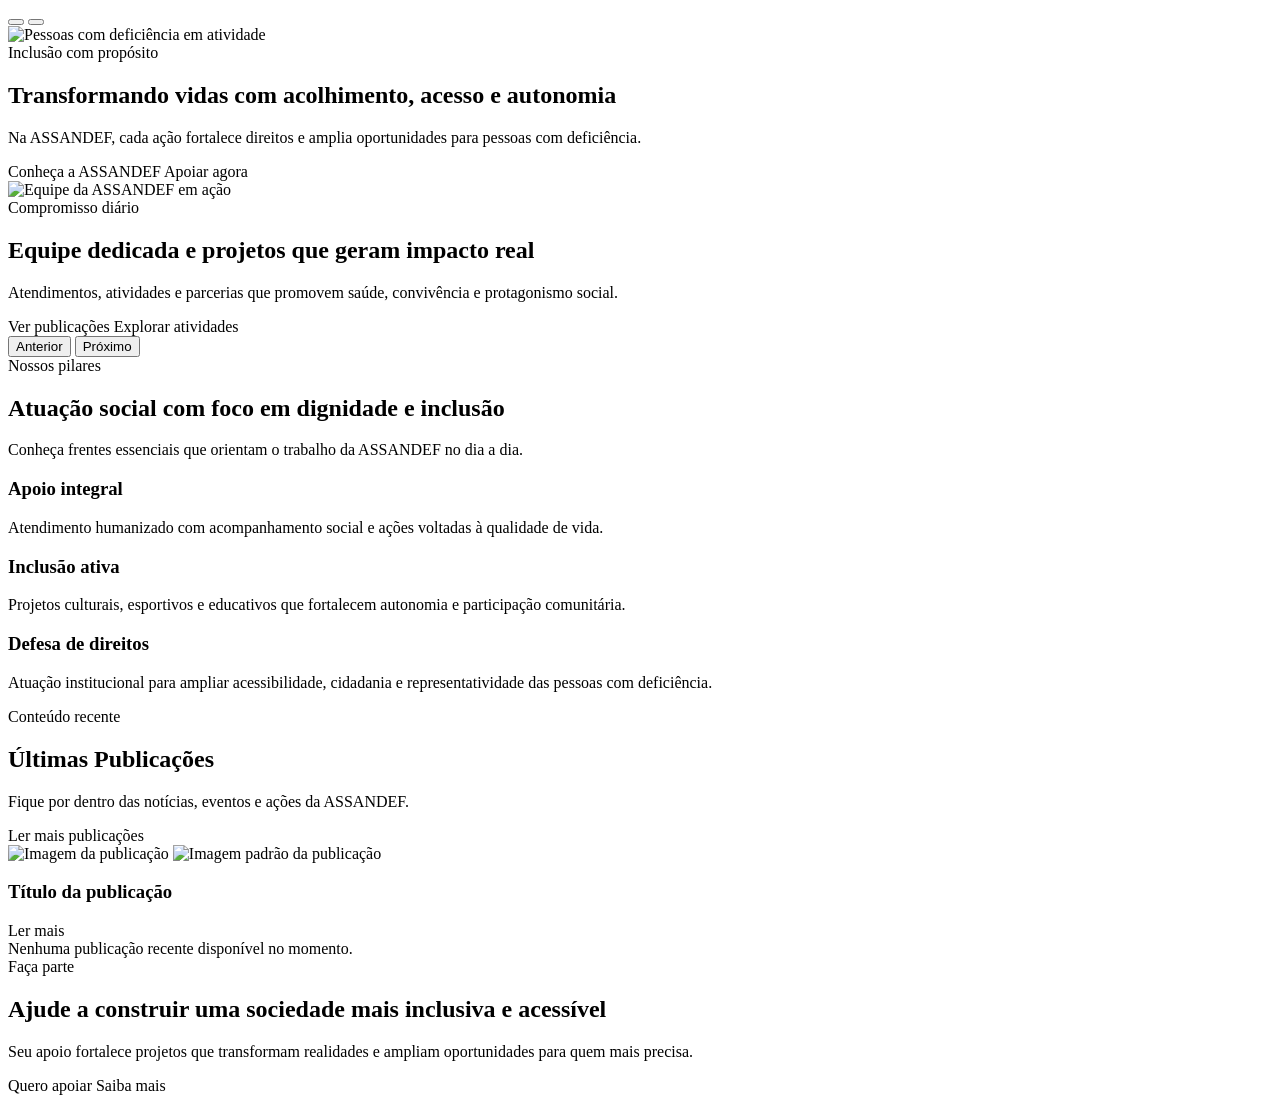
==== src/main/resources/templates/index.html @ 745f9193 "feat: adiciona JWT, recuperação de senha por email e módulo de publicações Co-Authored-By: Abacus.AI" ====
<!DOCTYPE html>
<html lang="pt-br" xmlns:th="http://www.thymeleaf.org">

<head th:replace="~{fragments/base :: headPadrao('Início')}">
</head>

<body>

<header th:replace="~{fragments/base :: cabecalho}"></header>

<main class="home-page">
  <section class="home-hero">
    <div id="heroCarousel" class="carousel slide carousel-fade" data-bs-ride="carousel" data-bs-interval="6000">
      <div class="carousel-indicators">
        <button type="button" data-bs-target="#heroCarousel" data-bs-slide-to="0" class="active" aria-current="true" aria-label="Slide 1"></button>
        <button type="button" data-bs-target="#heroCarousel" data-bs-slide-to="1" aria-label="Slide 2"></button>
      </div>

      <div class="carousel-inner">
        <div class="carousel-item active">
          <img th:src="@{/img/carrossel-1.jpeg}" class="d-block w-100 home-hero-image" alt="Pessoas com deficiência em atividade">
          <div class="home-hero-layer"></div>
          <div class="container home-hero-caption-wrap">
            <div class="home-hero-caption">
              <span class="section-kicker">Inclusão com propósito</span>
              <h1>Transformando vidas com acolhimento, acesso e autonomia</h1>
              <p>Na ASSANDEF, cada ação fortalece direitos e amplia oportunidades para pessoas com deficiência.</p>
              <div class="home-hero-actions">
                <a th:href="@{/sobre}" class="btn btn-light btn-lg">
                  <i class="bi bi-info-circle me-2"></i>Conheça a ASSANDEF
                </a>
                <a th:href="@{/doadores/newdonation}" class="btn btn-outline-light btn-lg">
                  <i class="bi bi-heart-pulse me-2"></i>Apoiar agora
                </a>
              </div>
            </div>
          </div>
        </div>

        <div class="carousel-item">
          <img th:src="@{/img/carrossel-2.jpeg}" class="d-block w-100 home-hero-image" alt="Equipe da ASSANDEF em ação">
          <div class="home-hero-layer"></div>
          <div class="container home-hero-caption-wrap">
            <div class="home-hero-caption">
              <span class="section-kicker">Compromisso diário</span>
              <h2>Equipe dedicada e projetos que geram impacto real</h2>
              <p>Atendimentos, atividades e parcerias que promovem saúde, convivência e protagonismo social.</p>
              <div class="home-hero-actions">
                <a th:href="@{/publicacoes}" class="btn btn-light btn-lg">
                  <i class="bi bi-newspaper me-2"></i>Ver publicações
                </a>
                <a th:href="@{/sobre#atividades}" class="btn btn-outline-light btn-lg">
                  <i class="bi bi-grid-3x3-gap me-2"></i>Explorar atividades
                </a>
              </div>
            </div>
          </div>
        </div>
      </div>

      <button class="carousel-control-prev" type="button" data-bs-target="#heroCarousel" data-bs-slide="prev">
        <span class="carousel-control-prev-icon" aria-hidden="true"></span>
        <span class="visually-hidden">Anterior</span>
      </button>
      <button class="carousel-control-next" type="button" data-bs-target="#heroCarousel" data-bs-slide="next">
        <span class="carousel-control-next-icon" aria-hidden="true"></span>
        <span class="visually-hidden">Próximo</span>
      </button>
    </div>
  </section>

  <section class="home-pillars">
    <div class="container">
      <div class="home-heading text-center">
        <span class="section-kicker">Nossos pilares</span>
        <h2>Atuação social com foco em dignidade e inclusão</h2>
        <p>Conheça frentes essenciais que orientam o trabalho da ASSANDEF no dia a dia.</p>
      </div>

      <div class="row g-4">
        <div class="col-md-6 col-lg-4">
          <article class="home-pillar-card h-100">
            <div class="home-pillar-icon">
              <i class="bi bi-heart-pulse"></i>
            </div>
            <h3>Apoio integral</h3>
            <p>Atendimento humanizado com acompanhamento social e ações voltadas à qualidade de vida.</p>
          </article>
        </div>

        <div class="col-md-6 col-lg-4">
          <article class="home-pillar-card h-100">
            <div class="home-pillar-icon">
              <i class="bi bi-people"></i>
            </div>
            <h3>Inclusão ativa</h3>
            <p>Projetos culturais, esportivos e educativos que fortalecem autonomia e participação comunitária.</p>
          </article>
        </div>

        <div class="col-md-6 col-lg-4">
          <article class="home-pillar-card h-100">
            <div class="home-pillar-icon">
              <i class="bi bi-shield-check"></i>
            </div>
            <h3>Defesa de direitos</h3>
            <p>Atuação institucional para ampliar acessibilidade, cidadania e representatividade das pessoas com deficiência.</p>
          </article>
        </div>
      </div>
    </div>
  </section>

  <section class="home-news">
    <div class="container">
      <div class="home-news-header">
        <div>
          <span class="section-kicker">Conteúdo recente</span>
          <h2>Últimas Publicações</h2>
          <p>Fique por dentro das notícias, eventos e ações da ASSANDEF.</p>
        </div>
        <a th:href="@{/publicacoes}" class="btn btn-outline-primary">Ler mais publicações</a>
      </div>

      <div class="row g-4" th:if="${ultimasPublicacoes != null and !ultimasPublicacoes.empty}">
        <div class="col-md-6 col-lg-4" th:each="publicacao : ${ultimasPublicacoes}">
          <article class="home-news-card">
            <div class="home-news-image-wrap">
              <img th:if="${publicacao.imagens != null and !publicacao.imagens.empty}"
                   th:src="@{'/' + ${publicacao.imagens[0].caminhoArquivo}}"
                   class="home-news-image" alt="Imagem da publicação">
              <img th:if="${publicacao.imagens == null or publicacao.imagens.empty}"
                   src="https://placehold.co/600x300/0d6efd/white?text=Publicação"
                   class="home-news-image" alt="Imagem padrão da publicação">
            </div>

            <div class="home-news-body">
              <span class="badge home-news-badge mb-2"
                    th:classappend="${publicacao.tipoConteudo.name() == 'NOTICIA'} ? 'bg-primary' : (${publicacao.tipoConteudo.name() == 'EVENTO'} ? 'bg-success' : '')"
                    th:style="${publicacao.tipoConteudo.name() == 'ARTIGO'} ? 'width:fit-content;background-color:#6f42c1' : 'width:fit-content'"
                    th:text="${publicacao.tipoConteudo.name() == 'NOTICIA'} ? 'Notícia' : (${publicacao.tipoConteudo.name() == 'EVENTO'} ? 'Evento' : 'Artigo')">
              </span>

              <h3 class="home-news-title" th:text="${publicacao.titulo}">Título da publicação</h3>
              <p class="home-news-text" th:text="${publicacao.descricao}"></p>

              <div class="home-news-meta">
                <small class="text-muted">
                  <i class="bi bi-calendar3 me-1"></i>
                  <span th:text="${publicacao.dataCriacao != null ? #temporals.format(publicacao.dataCriacao, 'dd/MM/yyyy') : ''}"></span>
                </small>
                <a th:href="@{/publicacoes}" class="btn btn-sm btn-outline-primary">Ler mais</a>
              </div>
            </div>
          </article>
        </div>
      </div>

      <div class="home-news-empty text-center text-muted" th:if="${ultimasPublicacoes == null or ultimasPublicacoes.empty}">
        Nenhuma publicação recente disponível no momento.
      </div>
    </div>
  </section>

  <section class="home-cta">
    <div class="container">
      <div class="home-cta-card text-center">
        <span class="section-kicker">Faça parte</span>
        <h2>Ajude a construir uma sociedade mais inclusiva e acessível</h2>
        <p>Seu apoio fortalece projetos que transformam realidades e ampliam oportunidades para quem mais precisa.</p>
        <div class="home-cta-actions">
          <a th:href="@{/doadores/newdonation}" class="btn btn-light btn-lg">
            <i class="bi bi-heart-fill me-2"></i>Quero apoiar
          </a>
          <a th:href="@{/sobre}" class="btn btn-outline-light btn-lg">
            <i class="bi bi-info-circle me-2"></i>Saiba mais
          </a>
        </div>
      </div>
    </div>
  </section>
</main>

<footer th:replace="~{fragments/base :: rodape}"></footer>
<th:block th:replace="~{fragments/base :: scriptsPadrao}"></th:block>
</body>
</html>
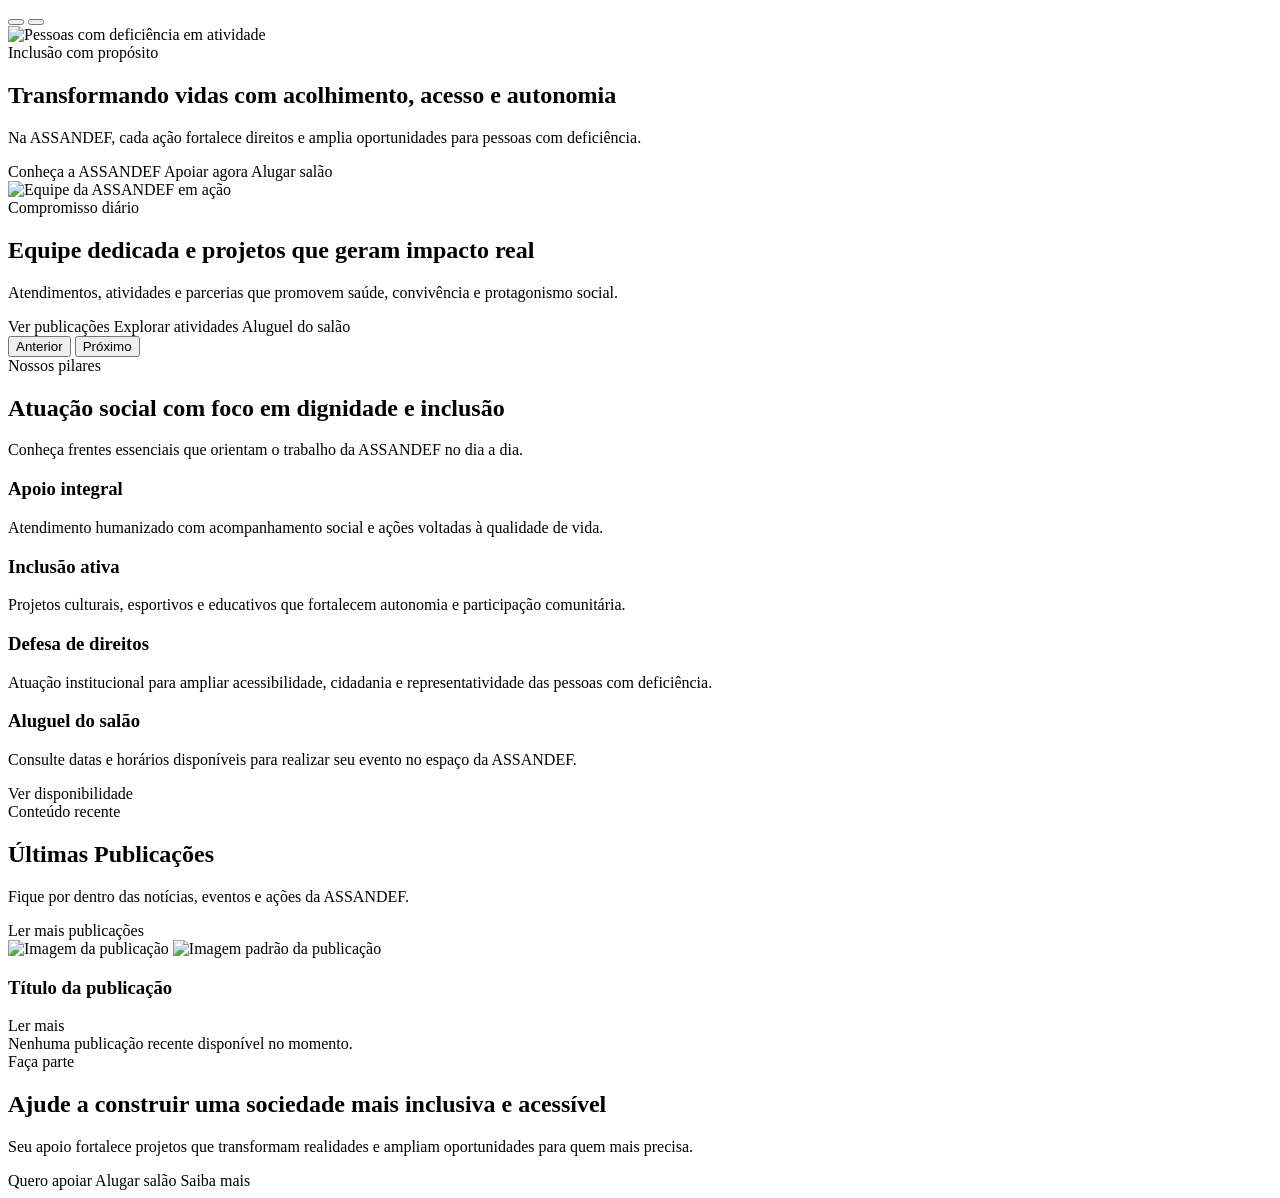
==== commit 26a723d6: "Adição módulo de aluguel de salão, ajustes e documentação" ====
--- a/src/main/resources/templates/index.html
+++ b/src/main/resources/templates/index.html
@@ -32,6 +32,9 @@
                 <a th:href="@{/doadores/newdonation}" class="btn btn-outline-light btn-lg">
                   <i class="bi bi-heart-pulse me-2"></i>Apoiar agora
                 </a>
+                <a th:href="@{/aluguel-salao}" class="btn btn-outline-light btn-lg">
+                  <i class="bi bi-calendar2-event me-2"></i>Alugar salão
+                </a>
               </div>
             </div>
           </div>
@@ -52,6 +55,9 @@
                 <a th:href="@{/sobre#atividades}" class="btn btn-outline-light btn-lg">
                   <i class="bi bi-grid-3x3-gap me-2"></i>Explorar atividades
                 </a>
+                <a th:href="@{/aluguel-salao}" class="btn btn-outline-light btn-lg">
+                  <i class="bi bi-calendar2-event me-2"></i>Aluguel do salão
+                </a>
               </div>
             </div>
           </div>
@@ -78,7 +84,7 @@
       </div>
 
       <div class="row g-4">
-        <div class="col-md-6 col-lg-4">
+        <div class="col-md-6 col-lg-3">
           <article class="home-pillar-card h-100">
             <div class="home-pillar-icon">
               <i class="bi bi-heart-pulse"></i>
@@ -88,7 +94,7 @@
           </article>
         </div>
 
-        <div class="col-md-6 col-lg-4">
+        <div class="col-md-6 col-lg-3">
           <article class="home-pillar-card h-100">
             <div class="home-pillar-icon">
               <i class="bi bi-people"></i>
@@ -98,13 +104,26 @@
           </article>
         </div>
 
-        <div class="col-md-6 col-lg-4">
+        <div class="col-md-6 col-lg-3">
           <article class="home-pillar-card h-100">
             <div class="home-pillar-icon">
               <i class="bi bi-shield-check"></i>
             </div>
             <h3>Defesa de direitos</h3>
             <p>Atuação institucional para ampliar acessibilidade, cidadania e representatividade das pessoas com deficiência.</p>
+          </article>
+        </div>
+
+        <div class="col-md-6 col-lg-3">
+          <article class="home-pillar-card h-100">
+            <div class="home-pillar-icon">
+              <i class="bi bi-calendar2-event"></i>
+            </div>
+            <h3>Aluguel do salão</h3>
+            <p>Consulte datas e horários disponíveis para realizar seu evento no espaço da ASSANDEF.</p>
+            <a th:href="@{/aluguel-salao}" class="btn btn-outline-primary btn-sm mt-2">
+              <i class="bi bi-search me-1"></i>Ver disponibilidade
+            </a>
           </article>
         </div>
       </div>
@@ -172,6 +191,9 @@
           <a th:href="@{/doadores/newdonation}" class="btn btn-light btn-lg">
             <i class="bi bi-heart-fill me-2"></i>Quero apoiar
           </a>
+          <a th:href="@{/aluguel-salao}" class="btn btn-outline-light btn-lg">
+            <i class="bi bi-calendar2-event me-2"></i>Alugar salão
+          </a>
           <a th:href="@{/sobre}" class="btn btn-outline-light btn-lg">
             <i class="bi bi-info-circle me-2"></i>Saiba mais
           </a>
@@ -184,4 +206,4 @@
 <footer th:replace="~{fragments/base :: rodape}"></footer>
 <th:block th:replace="~{fragments/base :: scriptsPadrao}"></th:block>
 </body>
-</html>
+</html>
